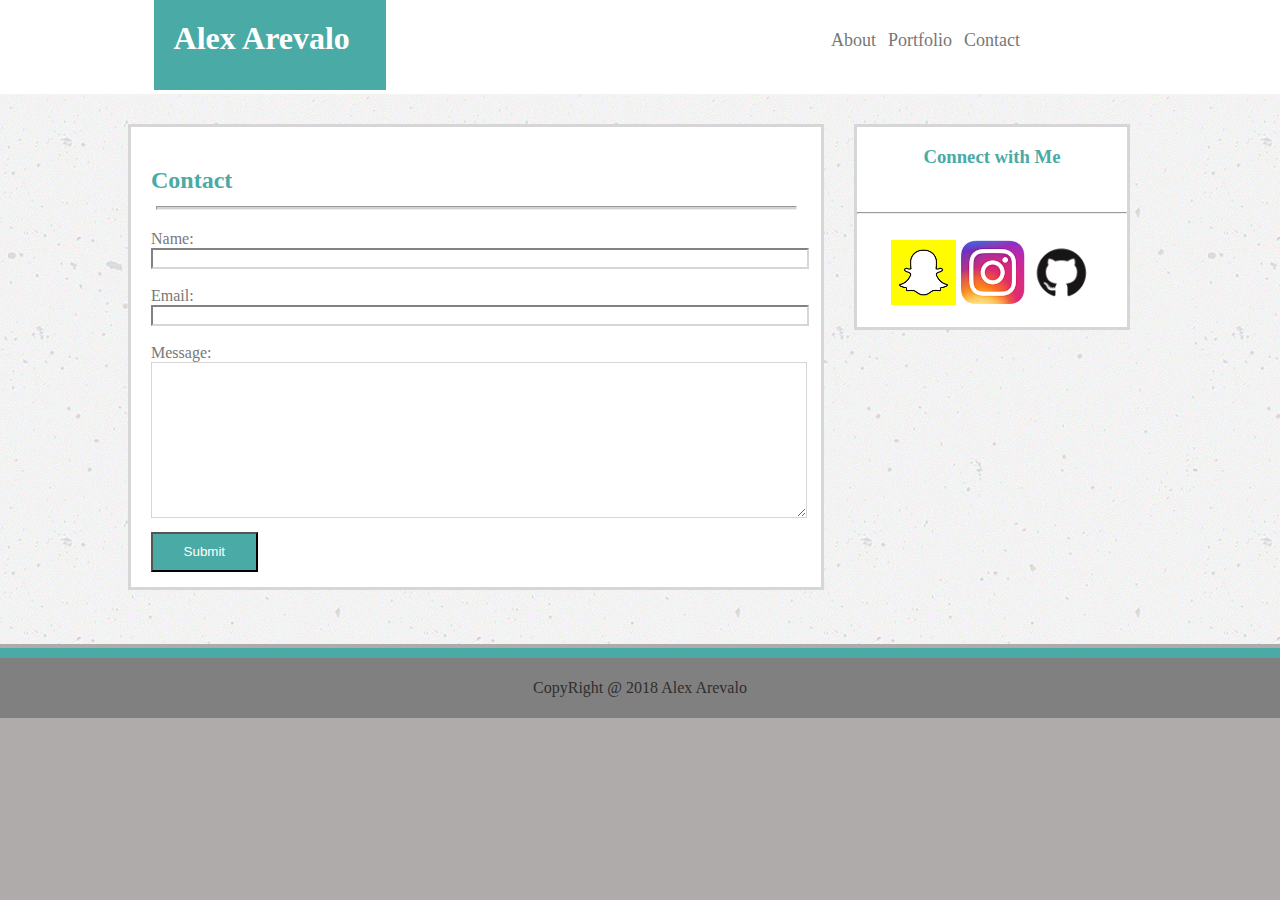
==== contact.html @ b684d136 "Finished contact me page" ====
<!DOCTYPE html>
<html>
  <head>
    <meta charset="UTF-8">
    <title>Alex Arevalo Bio</title>
  <link rel="stylesheet" href="assets/css/style2.css" type="text/css">
  </head>
  <body>
    <header>
        <div id="Top">
            <h1 class="Name">Alex Arevalo</h1>
            <div id="links">
                <a href="file:///Users/alexarevalo/Documents/MyProjects/Basic-Portfolio/index.html">About</a>
                <a href="Nothing2">Portfolio</a>
                <a href="file:///Users/alexarevalo/Documents/MyProjects/Basic-Portfolio/contact.html">Contact</a>
            </div>
        </div>
    </header>
    <div id="body">
        <div id="bio">
                <h2>
                    Contact
                    <hr id="connectmehr">
                </h2>
        <div id="form">
             Name:<br>
            <input id="name" type="text" name="firstname">
            <br>
            <br>
            Email:<br>
            <input id="name" type="text" name="lastname">
            <br>
            <br>
            Message:<br>
            <textarea id="message" rows="4" cols="50"></textarea>
            <br>
            <input id="submit" type="submit" value="Submit">
        </div>
        </div>
    <div id="connectme">
        <h3>Connect with Me</h3>
        <br>
            <hr class="connectmehr">
        <br>
        <div>
            <img id="image1" src="assets/images/Snapchat.jpg" alt="Snapchat Logo">
            <img id="image2" src="assets/images/ig-logo-email.png" alt="Instagram Logo">
            <img id="image3" src="assets/images/GitHub-Mark.png" alt="GitHub Logo">
        </div>    
        </div>
    </div>
    <footer id="footer">
<p id="bottom">
    CopyRight @ 2018 Alex Arevalo
</p>
    </footer>
  </body>

</html>
---- assets/css/style2.css ----
body{
    background: rgb(175, 171, 171);
    padding:0;
    margin:0;
}
p{
    color: #777777;
}
header{
    background: white;
    margin: 0;
}
#Top {
    background: white;
    clear: both;
    display: inline-block;
    overflow: hidden;
    width: 100%;
    height: 90px;
    position: relative;
}
.Name {
    background:#4aaaa5;
    color: white;
    width: 15%;
    float:left;
    padding: 20px;
    margin-top: 0px;
    margin-left: 12%;
    margin-bottom: 0px;
    height: 100%;
}
a {
    color: #777777;
    text-decoration-line: none;
    padding: 4px;
    font-size: large;
    font-family: 'Georgia' 
}
#links {
    float: left;
    color: grey;
    text-decoration: none;
    width: 80%;
    height: 50px;
    margin-top: 30px;
    text-align: right;
    position: absolute;
}
#body {
    width: 100%;
    background-image: url('concrete-texture.jpg'); 
    background:linear-gradient(rgba(255, 255, 255, 0), rgba(255, 255, 255, 0)), url(concrete-texture.jpg);
    clear: both;
    display: inline-block;
    height: 550px;
    position: relative;
}
h2 {
    color: #4aaaa5;
}
#bio {
    text-align: left;
    width: 650px;
    height:420px;
    float: left;
    background: white;
    padding: 20px;
    margin-left:10%;
    margin-top: 30px;
    border-style: solid; 
    border-width:medium; 
    border-color: rgb(214, 214, 214);

    
}
#form{
    color: #777777;
}
#name{
width: 100%;
border-width: small;
border-color: rgb(214, 214, 214)
}
#message{
    width: 100%;
    height: 150px;
    border-width: small;
    border-color: rgb(214, 214, 214);

}
#submit{
background-color: #4aaaa5;
color: white;
margin-top: 10px;
height: 3em;
width: 8em;
}
#connectme {
    width: 270px;
    height: 200px;
    float: left;
    margin-right: 10%;
    background-color: white;
    margin-left: 30px;
    margin-top: 30px;
    text-align: center;
    position: relative;
    border-style: solid; 
    border-width:medium; 
    border-color: rgb(214, 214, 214);
}
h3 {
    color: #4aaaa5;
    text-align: center;
}
#connectmehr{
    width: 98%;
    padding: 1px;
    background: #d4d3d3;
}

#image1 {
    height: 65px;
    width: 65px;
    margin-bottom: 10px;
}
#image2 {
    height: 65px;
    width: 65px;
    margin-bottom: 10px;
}
#image3 {
    height: 65px;
    width: 65px;
    margin-bottom: 10px;
}
#footer {
    text-align: center;
    padding: 5px;
    background: gray;
    border-top: 10px #4aaaa5;
    border-top-style: solid; 
    border-top-color: #4aaaa5;
    
}
#bottom {
    color: rgb(48, 46, 46);

}
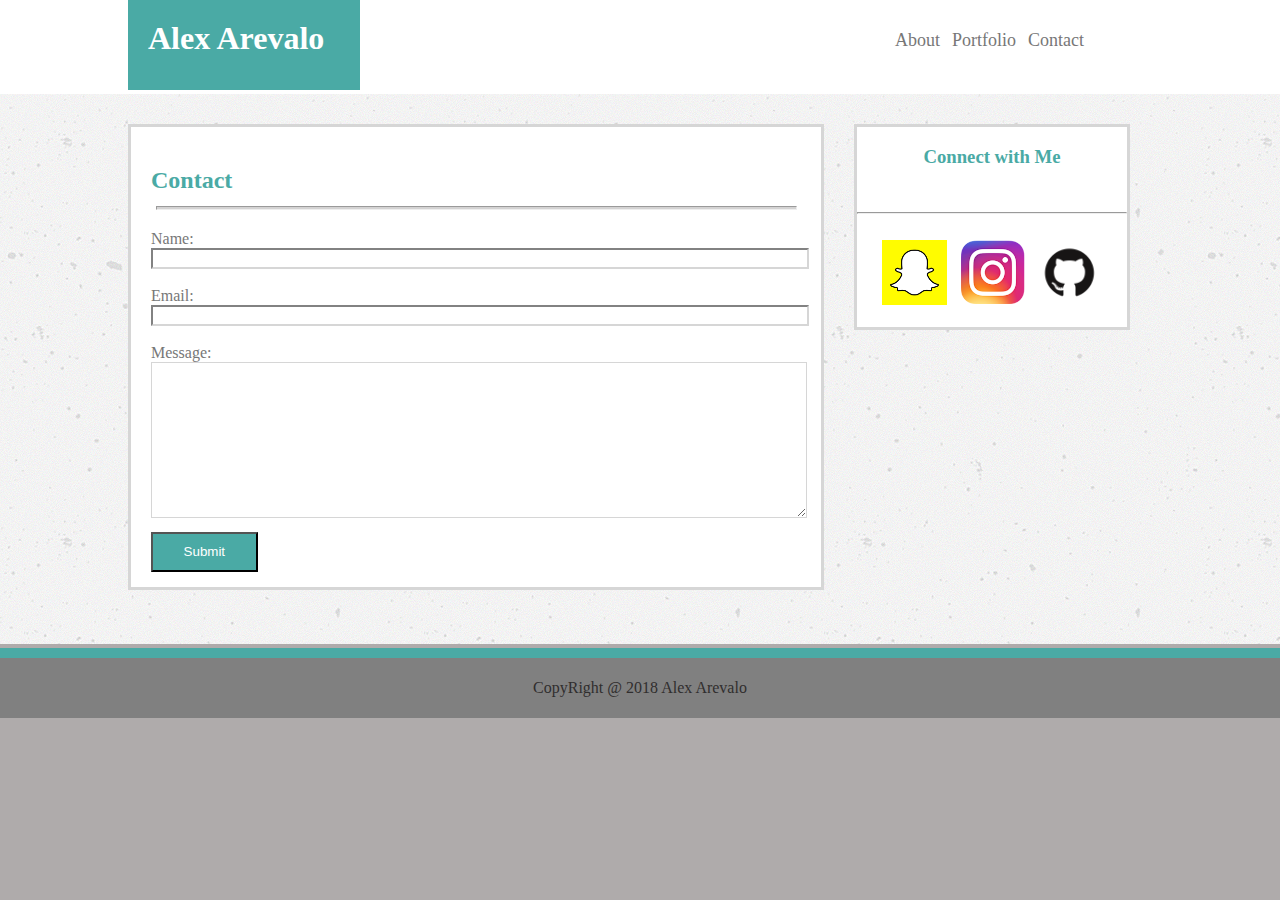
==== commit 2ca4a2d4: "Finished all requirements and is ready for submission after Saturday class review" ====
--- a/contact.html
+++ b/contact.html
@@ -2,7 +2,7 @@
 <html>
   <head>
     <meta charset="UTF-8">
-    <title>Alex Arevalo Bio</title>
+    <title>Alex Arevalo Contact</title>
   <link rel="stylesheet" href="assets/css/style2.css" type="text/css">
   </head>
   <body>
@@ -11,7 +11,7 @@
             <h1 class="Name">Alex Arevalo</h1>
             <div id="links">
                 <a href="file:///Users/alexarevalo/Documents/MyProjects/Basic-Portfolio/index.html">About</a>
-                <a href="Nothing2">Portfolio</a>
+                <a href="file:///Users/alexarevalo/Documents/MyProjects/Basic-Portfolio/portfolio.html">Portfolio</a>
                 <a href="file:///Users/alexarevalo/Documents/MyProjects/Basic-Portfolio/contact.html">Contact</a>
             </div>
         </div>
@@ -43,9 +43,15 @@
             <hr class="connectmehr">
         <br>
         <div>
-            <img id="image1" src="assets/images/Snapchat.jpg" alt="Snapchat Logo">
-            <img id="image2" src="assets/images/ig-logo-email.png" alt="Instagram Logo">
-            <img id="image3" src="assets/images/GitHub-Mark.png" alt="GitHub Logo">
+                <a href="https://create.snapchat.com/org/e693e7d1-c027-48cc-8c03-f38081e3e039/purchase/choose-product">
+                    <img id="image1" src="assets/images/Snapchat.jpg" alt="Snapchat Logo">
+                    </a>
+                    <a href="https://www.instagram.com/alex_revalo/">
+                    <img id="image2" src="assets/images/ig-logo-email.png" alt="Instagram Logo">
+                    </a>
+                    <a href="https://github.com/">
+                    <img id="image3" src="assets/images/GitHub-Mark.png" alt="GitHub Logo">
+                    </a>
         </div>    
         </div>
     </div>
--- a/assets/css/style2.css
+++ b/assets/css/style2.css
@@ -26,7 +26,7 @@
     float:left;
     padding: 20px;
     margin-top: 0px;
-    margin-left: 12%;
+    margin-left: 10%;
     margin-bottom: 0px;
     height: 100%;
 }
@@ -41,7 +41,7 @@
     float: left;
     color: grey;
     text-decoration: none;
-    width: 80%;
+    width: 85%;
     height: 50px;
     margin-top: 30px;
     text-align: right;
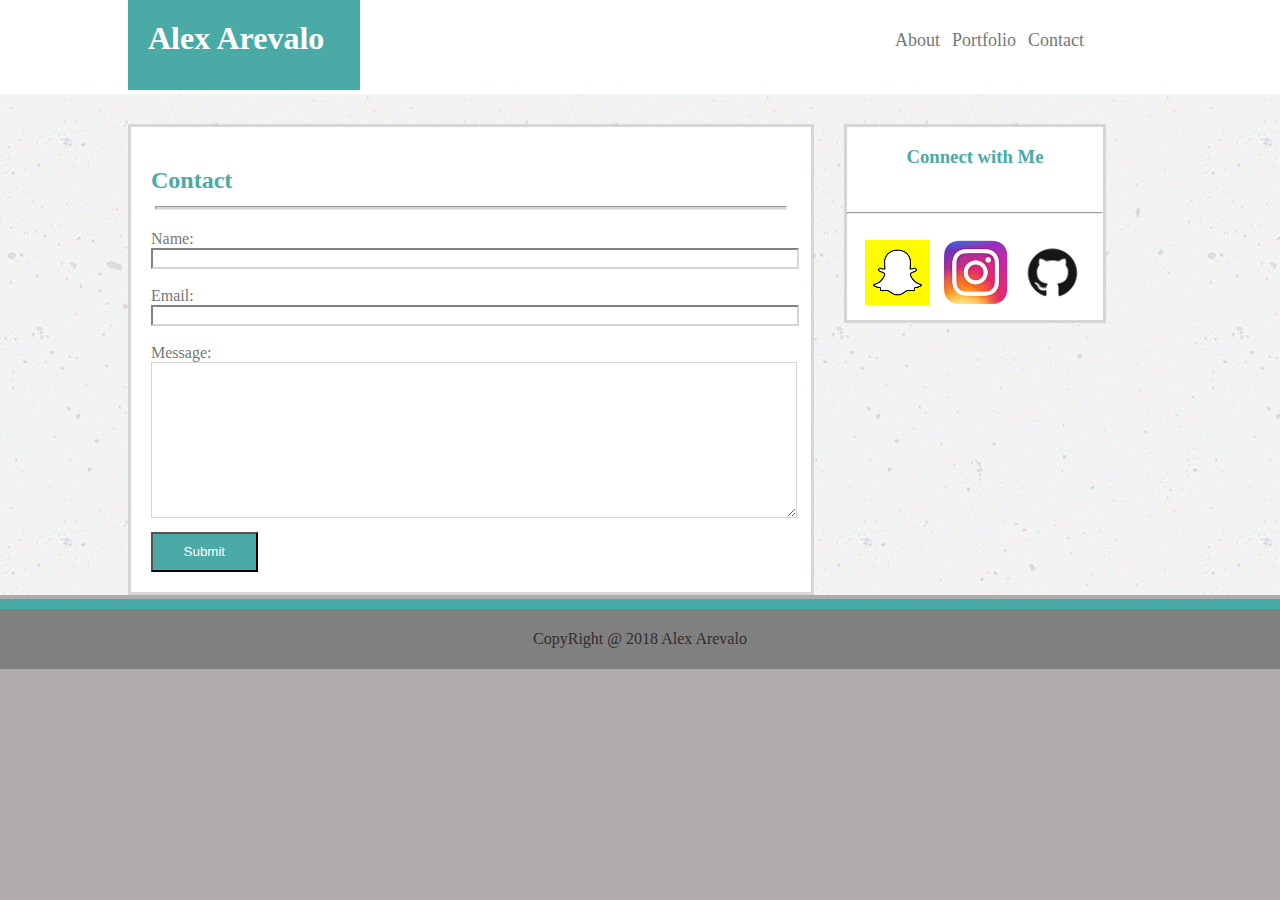
==== commit 3220cd12: "updating the files in the folder to have media queries so they are responsive." ====
--- a/contact.html
+++ b/contact.html
@@ -4,26 +4,29 @@
     <meta charset="UTF-8">
     <title>Alex Arevalo Contact</title>
   <link rel="stylesheet" href="assets/css/style2.css" type="text/css">
+  <meta name="viewport" content="width=device-width, initial-scale=1.0">
+
   </head>
   <body>
     <header>
         <div id="Top">
             <h1 class="Name">Alex Arevalo</h1>
             <div id="links">
-                <a href="file:///Users/alexarevalo/Documents/MyProjects/Basic-Portfolio/index.html">About</a>
-                <a href="file:///Users/alexarevalo/Documents/MyProjects/Basic-Portfolio/portfolio.html">Portfolio</a>
-                <a href="file:///Users/alexarevalo/Documents/MyProjects/Basic-Portfolio/contact.html">Contact</a>
+                <a href="file:///Users/alexarevalo/Documents/MyProjects/Responsive-Portfolio/index.html">About</a>
+                <a href="file:///Users/alexarevalo/Documents/MyProjects/Responsive-Portfolio/portfolio.html">Portfolio</a>
+                <a href="file:///Users/alexarevalo/Documents/MyProjects/Responsive-Portfolio/contact.html">Contact</a>
             </div>
         </div>
     </header>
-    <div id="body">
-        <div id="bio">
-                <h2>
-                    Contact
-                    <hr id="connectmehr">
-                </h2>
+<container id="body">
+    <div id="bio">
+        <h2>
+            Contact
+            <hr id="connectmehr">
+        </h2>
         <div id="form">
-             Name:<br>
+             Name:
+             <br>
             <input id="name" type="text" name="firstname">
             <br>
             <br>
@@ -36,7 +39,7 @@
             <br>
             <input id="submit" type="submit" value="Submit">
         </div>
-        </div>
+    </div>
     <div id="connectme">
         <h3>Connect with Me</h3>
         <br>
@@ -53,8 +56,8 @@
                     <img id="image3" src="assets/images/GitHub-Mark.png" alt="GitHub Logo">
                     </a>
         </div>    
-        </div>
     </div>
+</container>
     <footer id="footer">
 <p id="bottom">
     CopyRight @ 2018 Alex Arevalo
--- a/assets/css/style2.css
+++ b/assets/css/style2.css
@@ -148,3 +148,77 @@
     color: rgb(48, 46, 46);
 
 }
+@media screen and (max-width: 1400px){
+    #body{
+        width: 100%;
+        height: auto;
+    }
+    #bio{
+        width: 50%;
+        height: auto;
+    }
+    #connectme{
+        width: 20%;
+        height: auto;
+    }
+    #Top{
+        width: 100%;
+    }
+
+@media screen and (max-width: 960px){
+    #body{
+        width: 100%;
+        height: auto;
+    }
+    #bio{
+        width: 45%;
+        height: auto;
+    }
+    #connectme{
+        width: 25%;
+        height: auto;
+    }
+    #Top{
+        width: 100%;
+    }
+    
+}
+
+@media screen and (max-width: 768px){
+    #body{
+        width: 100%;
+        height: auto;
+    }
+    #bio{
+        width: 80%;
+        height: auto;
+    }
+    #connectme{
+        width: 80%;
+        height: auto;
+        float: right;
+    }
+    #Top{
+        width: 100%;
+    }
+    
+}
+
+@media screen and (max-width: 640px){
+    #body{
+        width: 640px;
+        height: auto;
+    }
+    #bio{
+        width: 500px;
+        height: auto;
+    }
+    #connectme{
+        width: 500px;
+        height: auto;
+    }
+    #Top{
+        width: 100%;
+    }
+    
+}